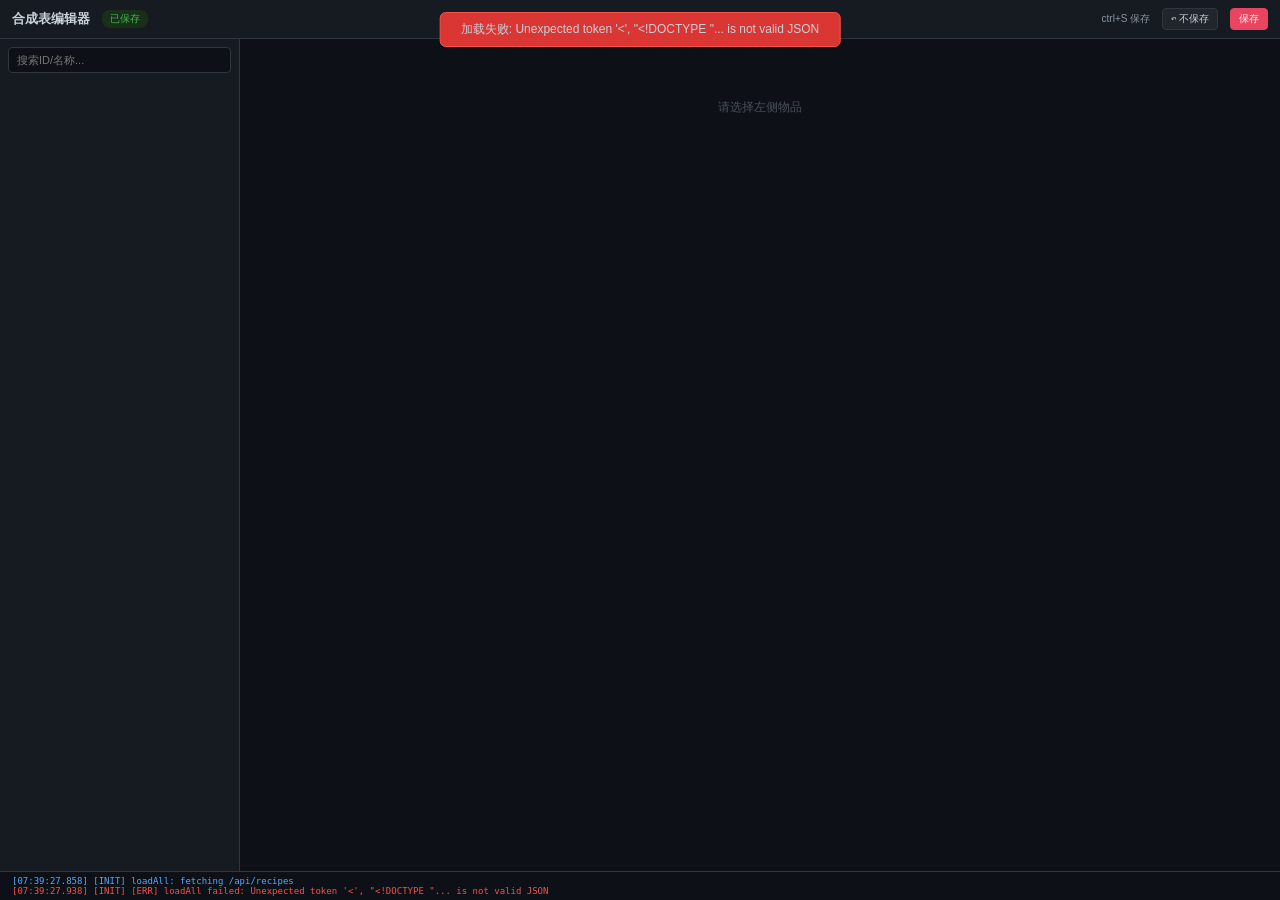
==== src/main/resources/web/recipes.html @ 6f961837 "fix: 修复第十六轮自审查问题" ====
<!--
SPDX-License-Identifier: GPL-3.0-or-later
Copyright (C) 2025 happy (k666kkk666k@163.com)

This program is free software: you can redistribute it and/or modify
it under the terms of the GNU General Public License as published by
the Free Software Foundation, either version 3 of the License, or
(at your option) any later version.

This program is distributed in the hope that it will be useful,
but WITHOUT ANY WARRANTY; without even the implied warranty of
MERCHANTABILITY or FITNESS FOR A PARTICULAR PURPOSE.  See the
GNU General Public License for more details.

You should have received a copy of the GNU General Public License
along with this program.  If not, see <https://www.gnu.org/licenses/>.
-->
<!DOCTYPE html><html lang="zh-CN"><head><meta charset="UTF-8"><title>合成表编辑器</title>
<style>
*{margin:0;padding:0;box-sizing:border-box}
body{background:#0d1117;color:#c9d1d9;font-family:Consolas,'Microsoft YaHei',sans-serif;font-size:12px;overflow:hidden;display:flex;flex-direction:column;height:100vh}
.toolbar{display:flex;align-items:center;gap:12px;padding:8px 12px;background:#161b22;border-bottom:1px solid #30363d;flex-shrink:0}
.toolbar .tt{color:#c9d1d9;font-weight:700;font-size:13px}
.btn{padding:5px 12px;border:1px solid #30363d;background:#21262d;color:#c9d1d9;border-radius:4px;cursor:pointer;font-size:11px;transition:all 0.15s}
.btn:hover{background:#30363d}
.btn-primary{background:#e94560;color:#fff;border-color:#e94560}
.btn-primary:hover{background:#c73750}
.btn-sm{padding:3px 8px;font-size:10px}
.main{display:flex;flex:1;overflow:hidden}
.panel{background:#161b22;border-right:1px solid #30363d;overflow-y:auto}
.left{flex:0 0 240px;display:flex;flex-direction:column}
.center{flex:1;overflow-y:auto;padding:16px}
.right{flex:0 0 280px;padding:12px;overflow-y:auto}
.search-box{background:#0d1117;border:1px solid #30363d;border-radius:4px;color:#c9d1d9;padding:6px 8px;font-size:11px;width:calc(100% - 16px);margin:8px}
.search-box:focus{outline:none;border-color:#e94560}
.item-row{padding:6px 10px;border-left:3px solid transparent;cursor:pointer;display:flex;justify-content:space-between;align-items:center;gap:8px;transition:0.15s;color:#b1bac4;font-size:11px}
.item-row:hover{background:#1a1f2b;color:#c9d1d9}
.item-row.active{border-left-color:#e94560;background:#1a1f2b;color:#e94560}
.item-row .iname{min-width:0;overflow:hidden;text-overflow:ellipsis;white-space:nowrap}
.item-row .rtag{font-size:9px;color:#484f58;flex-shrink:0;max-width:86px;overflow:hidden;text-overflow:ellipsis;white-space:nowrap}
.item-row .rtag.none{color:#d29922}
.recipe-info{display:flex;gap:8px;align-items:center;padding:8px 16px;background:#1a2230;border-radius:6px;border:1px solid #30363d;font-size:12px;flex-wrap:wrap;justify-content:center}
.recipe-info .ri-name{color:#79c0ff;font-weight:600}
.recipe-info .ri-key{color:#8b949e;font-size:10px}
.recipe-info .ri-dots{color:#30363d;margin:0 4px}
.recipe-grid{display:grid;gap:6px;padding:14px;background:#0d1117;border-radius:8px;border:2px solid #30363d}
.slot{width:56px;height:56px;background:#21262d;border:2px dashed #30363d;border-radius:6px;display:flex;align-items:center;justify-content:center;cursor:pointer;transition:0.2s;position:relative;font-size:10px;text-align:center;overflow:hidden;word-break:break-all;padding:2px;line-height:1.1}
.slot:hover{border-color:#e94560;background:#2a1f2e}
.slot.filled{border-style:solid;border-color:#30363d;background:#1a2230;color:#c9d1d9}
.oslot{width:64px;height:64px;background:#1a2f1a;border:2px solid #2ea043;border-radius:6px;display:flex;flex-direction:column;align-items:center;justify-content:center;color:#3fb950;font-size:10px;gap:1px;overflow:hidden;text-align:center;line-height:1.1;padding:2px;word-break:break-all}
.oslot span{font-size:10px;color:#8b949e}
.arrow-dn{display:flex;align-items:center;justify-content:center;color:#484f58;font-size:20px;padding:2px}
.slabel{color:#b1bac4;font-size:10px;font-weight:600;margin-bottom:4px;margin-top:10px;text-transform:uppercase;letter-spacing:0.5px}
.type-list{background:#0d1117;border:1px solid #30363d;border-radius:4px;max-height:200px;overflow-y:auto}
.typeopt{padding:4px 8px;cursor:pointer;border-radius:3px;font-size:11px;color:#c9d1d9}
.typeopt:hover{background:#1a1f2b;color:#e6edf3}
.typeopt.active{background:#e9456022;color:#e94560}
.typeopt .tns{color:#8b949e;font-size:10px}
.time-box{margin-top:8px;display:none}
.time-box.show{display:block}
.time-box input{width:80px;padding:4px 8px;background:#0d1117;border:1px solid #30363d;border-radius:4px;color:#c9d1d9;font-size:12px}
.out-item{background:#0d1117;border:1px solid #30363d;border-radius:4px;padding:5px 8px;color:#3fb950;font-size:11px;cursor:pointer}
.out-item span{color:#8b949e;font-size:10px}
.yaml-preview{background:#0d1117;border:1px solid #30363d;border-radius:4px;padding:8px;font-size:10px;max-height:120px;overflow-y:auto;white-space:pre;font-family:Consolas,monospace;color:#7ee787}
.debug-panel{background:#0d1117;border-top:1px solid #30363d;padding:4px 12px;font-size:9px;color:#484f58;max-height:100px;overflow-y:auto;white-space:pre-wrap;font-family:Consolas,monospace;flex-shrink:0}
.debug-panel .dl-warn{color:#d29922}
.debug-panel .dl-error{color:#f85149}
.debug-panel .dl-info{color:#58a6ff}
.overlay{display:none;position:fixed;inset:0;background:rgba(0,0,0,0.6);z-index:99}
.overlay.show{display:block}
.popup{display:none;position:fixed;top:50%;left:50%;transform:translate(-50%,-50%);width:400px;max-height:500px;background:#161b22;border:1px solid #30363d;border-radius:8px;z-index:100;box-shadow:0 8px 32px rgba(0,0,0,0.6);flex-direction:column}
.popup.show{display:flex}
.popup-hdr{padding:10px;border-bottom:1px solid #30363d}
.popup-body{overflow-y:auto;max-height:380px;padding:6px}
.popup-item{padding:6px 8px;cursor:pointer;border-radius:4px;color:#c9d1d9;font-size:11px;display:flex;justify-content:space-between;align-items:center}
.popup-item:hover{background:#1a1f2b}
.popup-item .pid{color:#8b949e;font-size:10px;margin-left:8px}
.popup-item .p-type{font-size:9px;padding:2px 5px;border-radius:3px;font-weight:600;margin-right:6px;flex-shrink:0}
.popup-item .p-type.sf{background:#1f6feb;color:#fff}
.popup-item .p-type.van{background:#3fb950;color:#fff}
.toast{position:fixed;top:12px;left:50%;transform:translateX(-50%);padding:8px 20px;border-radius:6px;font-size:12px;z-index:200;display:none;animation:toastIn 0.3s}
.toast-success{background:#238636;border:1px solid #2ea043}
.toast-error{background:#da3633;border:1px solid #f85149}
@keyframes toastIn{from{opacity:0;transform:translateX(-50%) translateY(-10px)}to{opacity:1;transform:translateX(-50%) translateY(0)}}
::-webkit-scrollbar{width:5px}
::-webkit-scrollbar-thumb{background:#30363d;border-radius:3px}
</style></head><body>
<div class="toolbar">
  <span class="tt">合成表编辑器</span>
  <span id="save-badge" style="font-size:10px;background:#1a2f1a;color:#3fb950;padding:2px 8px;border-radius:8px;">已保存</span>
  <span style="flex:1"></span>
  <span style="color:#8b949e;font-size:10px;">ctrl+S 保存</span>
  <button class="btn btn-sm" onclick="revertFromServer()" title="放弃当前所有修改并重新加载服务器数据">↶ 不保存</button>
  <button class="btn btn-primary btn-sm" onclick="save()">保存</button>
</div>
<div class="main">
  <div class="panel left">
    <input class="search-box" placeholder="搜索ID/名称..." oninput="filterItems(this.value)" id="item-search">
    <div id="item-list" style="flex:1;overflow-y:auto;"></div>
  </div>
  <div class="center" id="center-panel" style="display:none;"></div>
  <div style="text-align:center;color:#484f58;padding-top:60px;flex:1;overflow-y:auto;" id="center-empty">请选择左侧物品</div>
  <div class="panel right" id="right-panel" style="display:none;">
    <div style="font-weight:700;font-size:13px;margin-bottom:10px;">配方属性</div>
    <div class="slabel">合成方式</div>
    <div class="type-list" id="type-list" style="margin-bottom:12px;"></div>
    <div id="time-row" class="time-box">
      <div class="slabel">加工时间 (tick)</div>
      <input type="number" id="edit-time" min="1" value="0" onchange="changeTime(this.value)">
    </div>
    <div class="slabel">输出物品</div>
    <div class="out-item" onclick="openPicker('output')" id="output-display" style="margin-bottom:8px;"></div>
    <div class="slabel">输出数量</div>
    <div style="display:flex;gap:6px;align-items:center;margin-bottom:12px;">
      <button class="btn btn-sm" onclick="changeAmount(-1)">-</button>
      <span id="amount-display" style="font-size:15px;min-width:24px;text-align:center;">1</span>
      <button class="btn btn-sm" onclick="changeAmount(1)">+</button>
    </div>
    <div class="slabel">Recipes.yml 预览</div>
    <div class="yaml-preview" id="yaml-preview"></div>
    <div style="margin-top:12px;display:flex;gap:6px;">
      <button class="btn" style="flex:1" onclick="revertItem()">↶ 放弃修改</button>
      <button class="btn btn-primary" style="flex:1" onclick="save()">保存</button>
    </div>
  </div>
</div>
<div class="debug-panel" id="debug-panel"></div>

<div class="overlay" id="overlay" onclick="closePicker()"></div>
<div class="popup" id="popup">
  <div class="popup-hdr">
    <input class="search-box" placeholder="搜索物品(原版+SF)..." oninput="doPopupSearch()" id="popup-search" style="margin:0;width:100%;">
    <div style="font-size:9px;color:#484f58;margin-top:4px;">原版 + Slimefun 物品</div>
  </div>
  <div class="popup-body" id="popup-body"></div>
</div>

<div class="toast" id="toast"></div>

<script>
var API_TOKEN = sessionStorage.getItem('scg_token') || '';
if (API_TOKEN) sessionStorage.setItem('scg_token', API_TOKEN);
var nativeFetch = window.fetch.bind(window);
window.fetch = function(input, init) {
  init = init || {};
  init.headers = init.headers || {};
  if (API_TOKEN) init.headers['X-slimefunweaver-Token'] = API_TOKEN;
  return nativeFetch(input, init);
};

var DLOG = [];
function dlog(tag, msg) {
  var ts = new Date().toISOString().slice(11,23);
  var entry = '[' + ts + '] [' + tag + '] ' + msg;
  DLOG.push(entry);
  if (DLOG.length > 200) DLOG.shift();
  $id('debug-panel').innerHTML = DLOG.map(function(e){
    var cls = e.indexOf('[WARN]') >= 0 ? 'dl-warn' : (e.indexOf('[ERR]') >= 0 ? 'dl-error' : 'dl-info');
    return '<span class="' + cls + '">' + esc(e) + '</span>';
  }).join('\n');
  $id('debug-panel').scrollTop = $id('debug-panel').scrollHeight;
}
function dlogErr(tag, msg) { dlog(tag, '[ERR] ' + msg); }

var MC = {
  colors: {0:'#000000',1:'#0000AA',2:'#00AA00',3:'#00AAAA',4:'#AA0000',5:'#AA00AA',6:'#FFAA00',7:'#AAAAAA',8:'#555555',9:'#5555FF',a:'#55FF55',b:'#55FFFF',c:'#FF5555',d:'#FF55FF',e:'#FFFF55',f:'#FFFFFF'},
  _isColorChar: function(c) { return c === '\u00a7' || c === '&'; },
  parseToHtml: function(text) {
    if (!text) return '';
    var out = '', i = 0, style = '';
    while (i < text.length) {
      if (MC._isColorChar(text[i]) && i + 1 < text.length) {
        var code = text[i+1].toLowerCase();
        if (code === 'r') style = '';
        else if (code === 'l') style += 'font-weight:bold;';
        else if (code === 'm') style += 'text-decoration:line-through;';
        else if (code === 'n') style += 'text-decoration:underline;';
        else if (code === 'o') style += 'font-style:italic;';
        else if (code === 'k') style += '';
        else if (MC.colors[code]) style += 'color:' + MC.colors[code] + ';';
        i += 2; continue;
      }
      out += style ? '<span style="' + style + '">' + MC.escapeHtml(text[i]) + '</span>' : MC.escapeHtml(text[i]);
      i++;
    }
    return out;
  },
  strip: function(text) {
    if (!text) return '';
    var out = '', i = 0;
    while (i < text.length) {
      if (MC._isColorChar(text[i]) && i + 1 < text.length) { i += 2; continue; }
      out += text[i]; i++;
    }
    return out;
  },
  escapeHtml: function(s) { return (s||'').replace(/&/g,'&amp;').replace(/</g,'&lt;').replace(/>/g,'&gt;').replace(/"/g,'&quot;'); }
};

var itemData = {}, recipeTypes = [], itemNames = {}, allItems = [], selectedItemId = null, dirty = false, saving = false, dirtyVersion = 0;
var currentTypeKey = '', slots = [], outputItemId = '', outputItemName = '', amount = 1, processingTime = 0;
var pickerTarget = 'slot', pickerSlotIdx = -1;
var popupCache = [];
var originalItemName = '';

function $id(id) { return document.getElementById(id); }
function esc(s) { return (s||'').replace(/&/g,'&amp;').replace(/</g,'&lt;').replace(/>/g,'&gt;').replace(/"/g,'&quot;'); }
function escKey(k) { return (k||'').replace(/\\/g,'\\\\').replace(/'/g,"\\'").replace(/\n/g,'\\n').replace(/\r/g,'\\r'); }
function isNullRecipeType(key) { return !key || key === 'null' || /:null$/i.test(key); }
function shortRecipeType(key) { return isNullRecipeType(key) ? '无配方' : key.split(':').pop(); }

function loadAll() {
  dlog('INIT', 'loadAll: fetching /api/recipes');
  fetch('/api/recipes').then(function(r){return r.json()}).then(function(json){
    itemData = json.items || {};
    recipeTypes = json.recipeTypes || [];
    itemNames = json.names || {};
    dlog('INIT', 'loaded ' + Object.keys(itemData).length + ' items, ' + recipeTypes.length + ' recipe types');
    allItems = [];
    Object.keys(itemData).forEach(function(k){
      allItems.push({id:k, name:itemData[k].name||k, rt:itemData[k].currentRecipeType||''});
    });
    allItems.sort(function(a,b){return MC.strip(a.name).localeCompare(MC.strip(b.name))});
    renderItemList('');
  }).catch(function(e){
    dlogErr('INIT', 'loadAll failed: ' + e.message);
    showToast('加载失败: '+e.message,'error');
  });
}

function renderItemList(filter) {
  var q = (filter||'').toLowerCase(), h = '';
  allItems.forEach(function(it){
    var stripName = MC.strip(it.name).toLowerCase();
    if (q && it.id.toLowerCase().indexOf(q)<0 && stripName.indexOf(q)<0) return;
    var rtShort = shortRecipeType(it.rt);
    var rtClass = isNullRecipeType(it.rt) ? 'rtag none' : 'rtag';
    h+='<div class="item-row'+(selectedItemId===it.id?' active':'')+'" data-id="'+it.id+'" onclick="selectItem(\''+escKey(it.id)+'\')">'
      +'<span class="iname">'+MC.parseToHtml(it.name)+'</span><span class="'+rtClass+'">'+esc(rtShort)+'</span></div>';
  });
  $id('item-list').innerHTML = h || '<div style="padding:12px;color:#484f58;text-align:center;">无匹配</div>';
}

function filterItems(v) { renderItemList(v); }

var pendingSelectTimer = null;

function setDirty(v) {
  if (v) dirtyVersion++;
  dirty = !!v;
  var bag = $id('save-badge');
  if (!bag) return;
  if (saving) return;
  if (dirty) { bag.textContent = '未保存'; bag.style.background='#2a1a1a'; bag.style.color='#f85149'; }
  else { bag.textContent = '已保存'; bag.style.background='#1a2f1a'; bag.style.color='#3fb950'; }
}

function selectItem(id) {
  if (saving) { showToast('正在保存，请稍后再切换物品','info'); return; }
  if (dirty && selectedItemId !== id && !confirm('当前合成表有未保存修改，确定切换物品并丢弃这些修改？')) return;
  setDirty(false);
  if (pendingSelectTimer) clearTimeout(pendingSelectTimer);
  if (selectedItemId === id) { doSelectItem(id); return; }
  $id('center-empty').style.display = 'none';
  $id('center-panel').style.display = '';
  $id('center-panel').innerHTML = '<div style="text-align:center;color:#484f58;padding-top:60px;">加载中...</div>';
  pendingSelectTimer = setTimeout(function(){ doSelectItem(id); }, 40);
}

function doSelectItem(id) {
  dlog('SELECT', 'selectItem: ' + id + ' (prev=' + selectedItemId + ')');
  selectedItemId = id;
  var d = itemData[id];
  if (!d) {
    dlogErr('SELECT', 'item not found in itemData: ' + id);
    $id('center-empty').style.display = 'block';
    $id('center-panel').style.display = 'none';
    $id('right-panel').style.display = 'none';
    return;
  }
  originalItemName = d.name || '';
  dlog('SELECT', 'item name=' + MC.strip(d.name) + ' rt=' + (d.currentRecipeType||'null') + ' recipes.length=' + (d.recipes ? d.recipes.length : 0));
  renderItemList($id('item-search').value);

  var recipes = d.recipes || [];
  if (recipes.length > 0 && !isNullRecipeType(recipes[0].type)) {
    var r = recipes[0];
    currentTypeKey = r.type || d.currentRecipeType || '';
    slots = (r.input||[]).map(function(inp){return {id:inp, name:resolveName(inp)};});
    outputItemId = r.output || d.id;
    outputItemName = resolveName(outputItemId);
    amount = r.outputAmount || 1;
    processingTime = r.processingTime || 0;
    dlog('SELECT', 'loaded recipes[0]: type=' + currentTypeKey + ' input=' + (r.input||[]).join(',') + ' output=' + outputItemId + ' amt=' + amount + ' time=' + processingTime);
  } else {
    currentTypeKey = isNullRecipeType(d.currentRecipeType) ? '' : (d.currentRecipeType || '');
    slots = currentTypeKey ? (d.currentRecipe||[]).map(function(inp){return {id:inp, name:resolveName(inp)};}) : [];
    outputItemId = d.id;
    outputItemName = d.name;
    amount = 1;
    processingTime = 0;
    dlog('SELECT', 'using currentRecipe: type=' + currentTypeKey + ' input=' + (d.currentRecipe||[]).join(','));
  }
  if (slots.length === 0 && currentTypeKey) slots = [null];

  $id('right-panel').style.display = 'block';
  $id('center-empty').style.display = 'none';
  renderTypeList();
  renderGrid();
  updateYaml();
}

function resolveName(id) {
  if (!id || id === 'AIR') return '空';
  if (itemData[id]) return itemData[id].name||id;
  if (itemNames[id]) return itemNames[id];
  return id;
}

function resolveDisplayName(id) {
  return MC.parseToHtml(resolveName(id));
}

function renderGrid() {
  var info = getTypeInfo(currentTypeKey);
  var cols = info.cols, total = info.slots;
  while (slots.length < total) slots.push(null);

  var h = '';
  h += '<div class="recipe-info">';
  h += '<span class="ri-name">' + MC.parseToHtml(info.name) + '</span>';
  h += '<span class="ri-dots">|</span>';
  h += '<span class="ri-key">' + esc(currentTypeKey) + '</span>';
  h += '<span class="ri-dots">|</span>';
  h += '<span>输入 ' + total + ' 格</span>';
  h += '<span class="ri-dots">|</span>';
  h += '<span>输出 1 格</span>';
  if (info.hasTime && processingTime > 0) h += '<span class="ri-dots">|</span><span>耗时 ' + processingTime + ' tick</span>';
  h += '</div>';

  if (total > 0) {
    h += '<div class="recipe-grid" style="grid-template-columns:repeat('+cols+', 56px);">';
    for (var i = 0; i < total; i++) {
      var s = slots[i];
      var cl = s && s.id !== 'AIR' ? 'slot filled' : 'slot';
      var inner = s && s.id !== 'AIR' ? resolveDisplayName(s.id) : '<span style="font-size:18px;color:#484f58;">+</span>';
      h += '<div class="'+cl+'" onclick="openSlotPicker('+i+')">'+inner+'</div>';
    }
    h += '</div>';
    h += '<div class="arrow-dn">↓</div>';
  } else {
    h += '<div style="padding:18px;text-align:center;color:#d29922;background:#1a1608;border:1px solid #3b2f0b;border-radius:8px;">该物品当前没有可编辑合成方式，请先在右侧选择一种合成方式</div>';
  }
  h += '<div class="oslot">' + resolveDisplayName(outputItemId) + '<span>×' + amount + '</span></div>';

  $id('center-panel').innerHTML = h;

  var out = $id('output-display');
  out.innerHTML = MC.parseToHtml(outputItemName) + ' <span>(' + esc(outputItemId) + ')</span>';
  $id('amount-display').textContent = amount;
  $id('edit-time').value = processingTime || 0;
  $id('time-row').className = 'time-box' + (info.hasTime ? ' show' : '');
}

function getTypeInfo(key) {
  if (isNullRecipeType(key)) return {name:'未设置合成方式', slots:0, cols:1, hasTime:false};
  var found = recipeTypes.find(function(t){return t.key===key;});
  var name = found ? found.name : (key||'');
  var hasTime = found ? !!found.hasTime : false;
  var totalSlots = found && found.slots ? found.slots : 1;
  if (!found) {
    if (slots.length === 9) { totalSlots = 9; }
    else if (slots.length === 4) { totalSlots = 4; }
    else if (slots.length === 2) { totalSlots = 2; }
    else if (slots.length > 0) { totalSlots = slots.length; }
  }
  if (slots && slots.length > totalSlots && totalSlots <= 1) {
    if (slots.length >= 9) { totalSlots = 9; }
    else if (slots.length >= 4) { totalSlots = 4; }
    else if (slots.length >= 2) { totalSlots = 2; }
    else { totalSlots = slots.length; }
  }
  var cols = totalSlots === 9 ? 3 : (totalSlots === 4 ? 2 : (totalSlots === 2 ? 2 : 1));
  return {name:name, slots:totalSlots, cols:cols, hasTime:hasTime};
}

function renderTypeList() {
  var h = '';
  recipeTypes.forEach(function(t){
    if (isNullRecipeType(t.key)) return;
    var builtinTag = t.isBuiltin ? '' : ' <span style="color:#d29922;font-size:9px;">addon</span>';
    h += '<div class="typeopt'+(t.key===currentTypeKey?' active':'')+'" onclick="changeType(\''+escKey(t.key)+'\')">'
      + esc(t.name) + builtinTag + ' <span class="tns">' + esc(t.key) + '</span></div>';
  });
  $id('type-list').innerHTML = h;
  $id('edit-time').value = processingTime || 0;
  $id('time-row').className = 'time-box' + (getTypeInfo(currentTypeKey).hasTime ? ' show' : '');
}

function changeType(key) {
  if (saving) return;
  dlog('CHANGE', 'changeType: ' + currentTypeKey + ' -> ' + key);
  currentTypeKey = key;
  var info = getTypeInfo(key);
  while (slots.length < info.slots) slots.push(null);
  renderTypeList();
  renderGrid();
  updateYaml();
  setDirty(true);
}

function visibleSlots() {
  return getTypeInfo(currentTypeKey).slots;
}

function trimOverflowSlots() {
  var total = visibleSlots();
  if (slots.length > total) slots = slots.slice(0, total);
}

function changeTime(val) {
  if (saving) return;
  var t = parseInt(val) || 0;
  processingTime = Math.max(0, t);
  dlog('CHANGE', 'changeTime: ' + processingTime + ' tick');
  renderGrid();
  updateYaml();
  setDirty(true);
}

function openSlotPicker(idx) {
  if (saving) return;
  pickerTarget = 'slot'; pickerSlotIdx = idx;
  $id('overlay').classList.add('show'); $id('popup').classList.add('show');
  $id('popup-search').value = ''; loadPopupMaterials('');
  dlog('PICKER', 'openSlotPicker idx=' + idx);
}

function openPicker(target) {
  if (saving) return;
  pickerTarget = target; pickerSlotIdx = -1;
  $id('overlay').classList.add('show'); $id('popup').classList.add('show');
  $id('popup-search').value = ''; loadPopupMaterials('');
  dlog('PICKER', 'openPicker target=' + target);
}

var popupTimer = null;
function doPopupSearch() {
  if (popupTimer) clearTimeout(popupTimer);
  popupTimer = setTimeout(function(){ loadPopupMaterials($id('popup-search').value); }, 200);
}

function loadPopupMaterials(q) {
  var body = $id('popup-body');
  if (!(q||'').trim()) {
    popupCache = [];
    body.innerHTML = '<div style="color:#8b949e;text-align:center;padding:16px;">输入关键词搜索 (原版 + Slimefun 物品)</div>';
    return;
  }
  body.innerHTML = '<div style="color:#8b949e;text-align:center;padding:16px;">搜索中...</div>';
  var url = '/api/recipes/materials?q=' + encodeURIComponent(q||'');
  dlog('API', 'GET ' + url);
  fetch(url).then(function(r){return r.json()}).then(function(json){
    popupCache = json.results || [];
    dlog('API', 'materials result count: ' + popupCache.length);
    renderPopupList();
  }).catch(function(e){
    dlogErr('API', 'materials fetch failed: ' + e.message);
    body.innerHTML = '<div style="color:#f85149;text-align:center;padding:16px;">加载失败</div>';
  });
}

function renderPopupList() {
  var body = $id('popup-body'), h = '';
  popupCache.forEach(function(it){
    var typeLabel = it.type === 'SLIMEFUN' ? 'SF' : '原版';
    var typeClass = it.type === 'SLIMEFUN' ? 'sf' : 'van';
    h += '<div class="popup-item" onclick="pickMaterial(\''+escKey(it.id)+'\',\''+escKey(it.display)+'\')">'
      + '<span style="display:flex;align-items:center;gap:6px;"><span class="p-type '+typeClass+'">'+typeLabel+'</span>'+MC.parseToHtml(it.display)+'</span>'
      + '<span class="pid">'+esc(it.id)+'</span></div>';
  });
  body.innerHTML = h || '<div style="color:#8b949e;text-align:center;padding:16px;">输入关键词搜索 (原版 + Slimefun 物品)</div>';
}

function pickMaterial(id, name) {
  if (saving) { closePicker(); return; }
  dlog('PICKER', 'pickMaterial: ' + id + ' target=' + pickerTarget + ' slotIdx=' + pickerSlotIdx);
  if (pickerTarget === 'output') {
    outputItemId = id; outputItemName = name;
  } else if (pickerTarget === 'slot' && pickerSlotIdx >= 0) {
    trimOverflowSlots();
    slots[pickerSlotIdx] = {id:id, name:name};
  }
  closePicker();
  renderGrid();
  updateYaml();
  setDirty(true);
}

function closePicker() {
  $id('overlay').classList.remove('show'); $id('popup').classList.remove('show');
}

function changeAmount(d) {
  if (saving) return;
  amount = Math.max(1, Math.min(64, amount + d));
  $id('amount-display').textContent = amount;
  renderGrid();
  updateYaml();
  setDirty(true);
}

function updateYaml() {
  if (isNullRecipeType(currentTypeKey)) {
    $id('yaml-preview').innerHTML = '<span style="color:#d29922;">请选择有效合成方式后预览 Recipes.yml</span>';
    return;
  }
  var info = getTypeInfo(currentTypeKey);
  var inputList = slots.slice(0, visibleSlots()).map(function(s){return s&&s.id!=='AIR'?s.id:'AIR';});
  var timeLine = '';
  if (info.hasTime && processingTime > 0) {
    timeLine = '\n        <span style="color:#ff7b72;">processing-time:</span> <span style="color:#79c0ff;">'+processingTime+'</span>';
  }
  var y = '<span style="color:#ff7b72;">slimefun:</span>\n  <span style="color:#ff7b72;">'+esc(selectedItemId)+':</span>\n    <span style="color:#ff7b72;">recipes:</span>\n      - <span style="color:#ff7b72;">type:</span> <span style="color:#a5d6ff;">'+esc(currentTypeKey)+'</span>\n        <span style="color:#ff7b72;">input:</span> <span style="color:#a5d6ff;">['+inputList.map(function(x){return '\''+esc(x)+'\''}).join(', ')+']</span>\n        <span style="color:#ff7b72;">output:</span> <span style="color:#a5d6ff;">'+esc(outputItemId)+'</span>\n        <span style="color:#ff7b72;">output-amount:</span> <span style="color:#79c0ff;">'+amount+'</span>'+timeLine;
  $id('yaml-preview').innerHTML = y;
}

function revertItem() {
  if (saving) { showToast('正在保存，请稍后再放弃修改','info'); return; }
  if (!selectedItemId) { showToast('请先选择物品','info'); return; }
  dlog('REVERT', 'reverting item ' + selectedItemId + ' from server');
  var d = itemData[selectedItemId];
  if (d) {
    var recipes = d.recipes || [];
    if (recipes.length > 0 && !isNullRecipeType(recipes[0].type)) {
      var r = recipes[0];
      currentTypeKey = isNullRecipeType(r.type || d.currentRecipeType) ? '' : (r.type || d.currentRecipeType || '');
      slots = (r.input||[]).map(function(inp){return {id:inp, name:resolveName(inp)};});
      outputItemId = r.output || d.id;
      outputItemName = resolveName(outputItemId);
      amount = r.outputAmount || 1;
      processingTime = r.processingTime || 0;
    } else {
      currentTypeKey = isNullRecipeType(d.currentRecipeType) ? '' : (d.currentRecipeType || '');
      slots = currentTypeKey ? (d.currentRecipe||[]).map(function(inp){return {id:inp, name:resolveName(inp)};}) : [];
      outputItemId = d.id;
      outputItemName = d.name;
      amount = 1;
      processingTime = 0;
    }
    if (slots.length === 0 && currentTypeKey) slots = [null];
    renderTypeList();
    renderGrid();
    updateYaml();
    setDirty(false);
    showToast('已放弃修改','success');
  }
}

function revertFromServer() {
  if (saving) { showToast('正在保存，请稍后再重新加载','info'); return; }
  dlog('REVERT', 'revertFromServer: full reload from server');
  selectedItemId = null;
  $id('right-panel').style.display = 'none';
  $id('center-empty').style.display = 'block';
  $id('center-panel').style.display = 'none';
  $id('center-panel').innerHTML = '';
  loadAll().then(function() { setDirty(false); showToast('已从服务器重新加载','success'); });
}

function save() {
  if (!selectedItemId) { showToast('请先选择物品','error'); return; }
  if (saving) return;
  if (isNullRecipeType(currentTypeKey)) { showToast('请先选择有效合成方式','error'); return; }
  saving = true;
  var bag = $id('save-badge');
  bag.textContent = '保存中...'; bag.style.background='#2a1a1a'; bag.style.color='#f85149';

  var savingItemId = selectedItemId;
  var savingItemName = originalItemName;
  var savingTypeKey = currentTypeKey;
  var savingDirtyVersion = dirtyVersion;
  var inputIds = slots.slice(0, visibleSlots()).map(function(s){return s && s.id !== 'AIR' ? s.id : 'AIR';});
  var recipe = {type:savingTypeKey, input:inputIds, output:outputItemId, outputAmount:amount, processingTime:processingTime};
  var payload = {items:{}};
  payload.items[savingItemId] = {recipes:[recipe]};

  dlog('SAVE', 'saving ' + savingItemId + ': type=' + savingTypeKey + ' input=' + inputIds.join(',') + ' output=' + outputItemId + ' amt=' + amount + ' time=' + processingTime);
  var body = JSON.stringify(payload);
  dlog('SAVE', 'PUT /api/recipes body=' + body.substring(0, 200));

  fetch('/api/recipes', {method:'PUT', headers:{'Content-Type':'application/json'}, body:body}).then(function(r){
    if (!r.ok) throw new Error('HTTP '+r.status);
    return r.json();
  }).then(function(){
    itemData[savingItemId] = {
      id: savingItemId, name: savingItemName,
      currentRecipeType: savingTypeKey,
      currentRecipe: inputIds.slice(),
      recipes: [recipe]
    };
    for (var i = 0; i < allItems.length; i++) {
      if (allItems[i].id === savingItemId) {
        allItems[i].rt = savingTypeKey;
        break;
      }
    }
    saving = false;
    if (selectedItemId === savingItemId && dirtyVersion === savingDirtyVersion) {
      setDirty(false);
      bag.textContent = '已保存 · 实时生效'; bag.style.background='#1a2f1a'; bag.style.color='#3fb950';
    } else if (dirty) {
      bag.textContent = '未保存'; bag.style.background='#2a1a1a'; bag.style.color='#f85149';
    }
    dlog('SAVE', 'save success, itemData + allItems updated');
    showToast('合成表已更新 · 实时生效','success');
  }).catch(function(e){
    saving = false;
    bag.textContent = '保存失败'; bag.style.background='#2a1a1a'; bag.style.color='#f85149';
    dlogErr('SAVE', 'save failed: ' + e.message);
    showToast('保存失败: '+e.message,'error');
  });
}

window.addEventListener('beforeunload', function(e){ if (dirty) { e.preventDefault(); e.returnValue = ''; } });

function showToast(msg, type) {
  var t = $id('toast'); t.textContent = msg; t.className = 'toast toast-'+(type||'info');
  t.style.display = 'block'; setTimeout(function(){t.style.display='none';},2500);
}

document.addEventListener('keydown', function(e){
  if (e.key === 'Escape') closePicker();
  if ((e.ctrlKey||e.metaKey)&&e.key==='s'){e.preventDefault();save();}
});

loadAll();
</script></body></html>
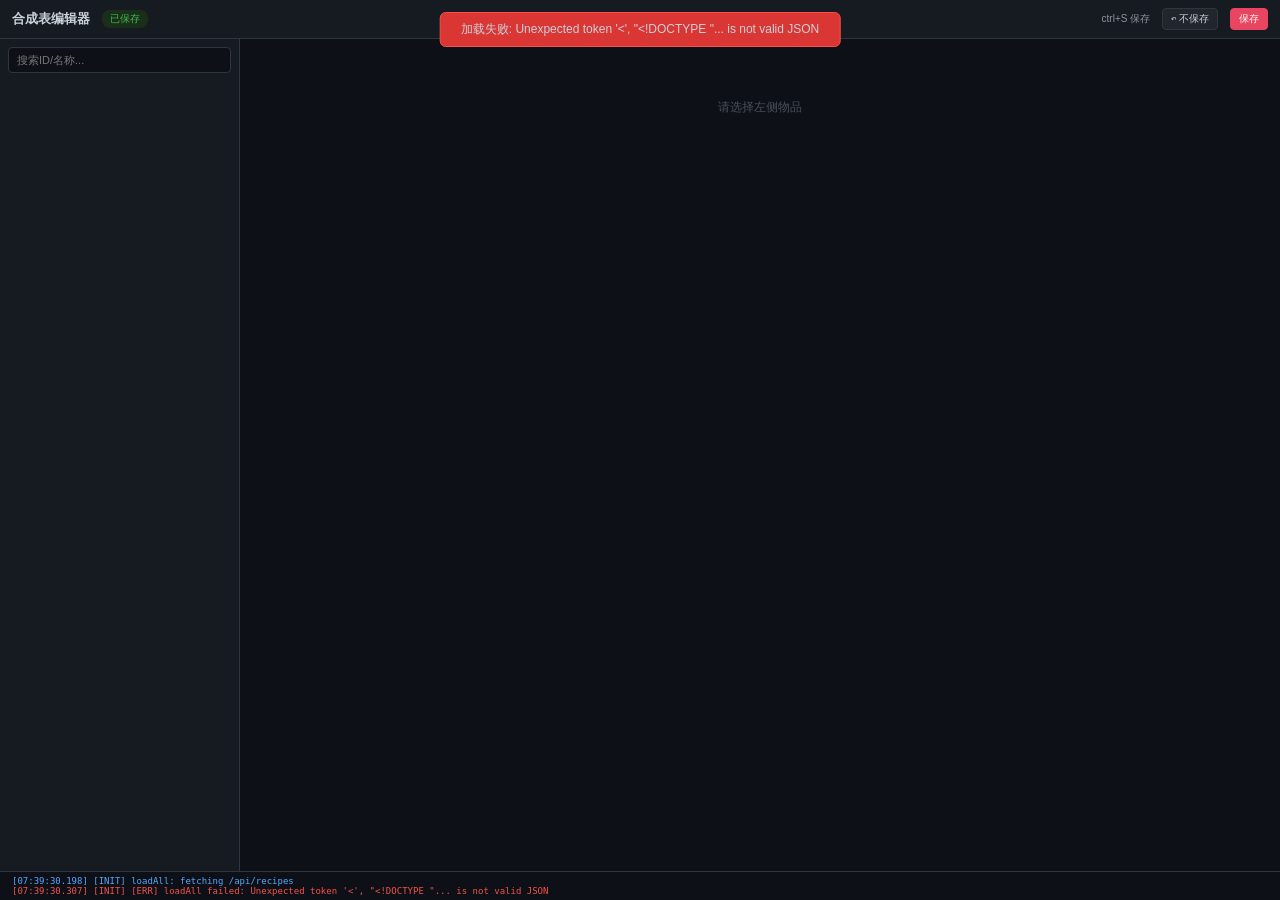
==== commit 5cdd4a10: "chore: 注释化所有前端安全措施，仅保留基本token验证" ====
--- a/src/main/resources/web/recipes.html
+++ b/src/main/resources/web/recipes.html
@@ -205,6 +205,7 @@
 
 function $id(id) { return document.getElementById(id); }
 function esc(s) { return (s||'').replace(/&/g,'&amp;').replace(/</g,'&lt;').replace(/>/g,'&gt;').replace(/"/g,'&quot;'); }
+// 内部工具，数据源为Slimefun注册表，无XSS威胁
 function escKey(k) { return (k||'').replace(/\\/g,'\\\\').replace(/'/g,"\\'").replace(/\n/g,'\\n').replace(/\r/g,'\\r'); }
 function isNullRecipeType(key) { return !key || key === 'null' || /:null$/i.test(key); }
 function shortRecipeType(key) { return isNullRecipeType(key) ? '无配方' : key.split(':').pop(); }
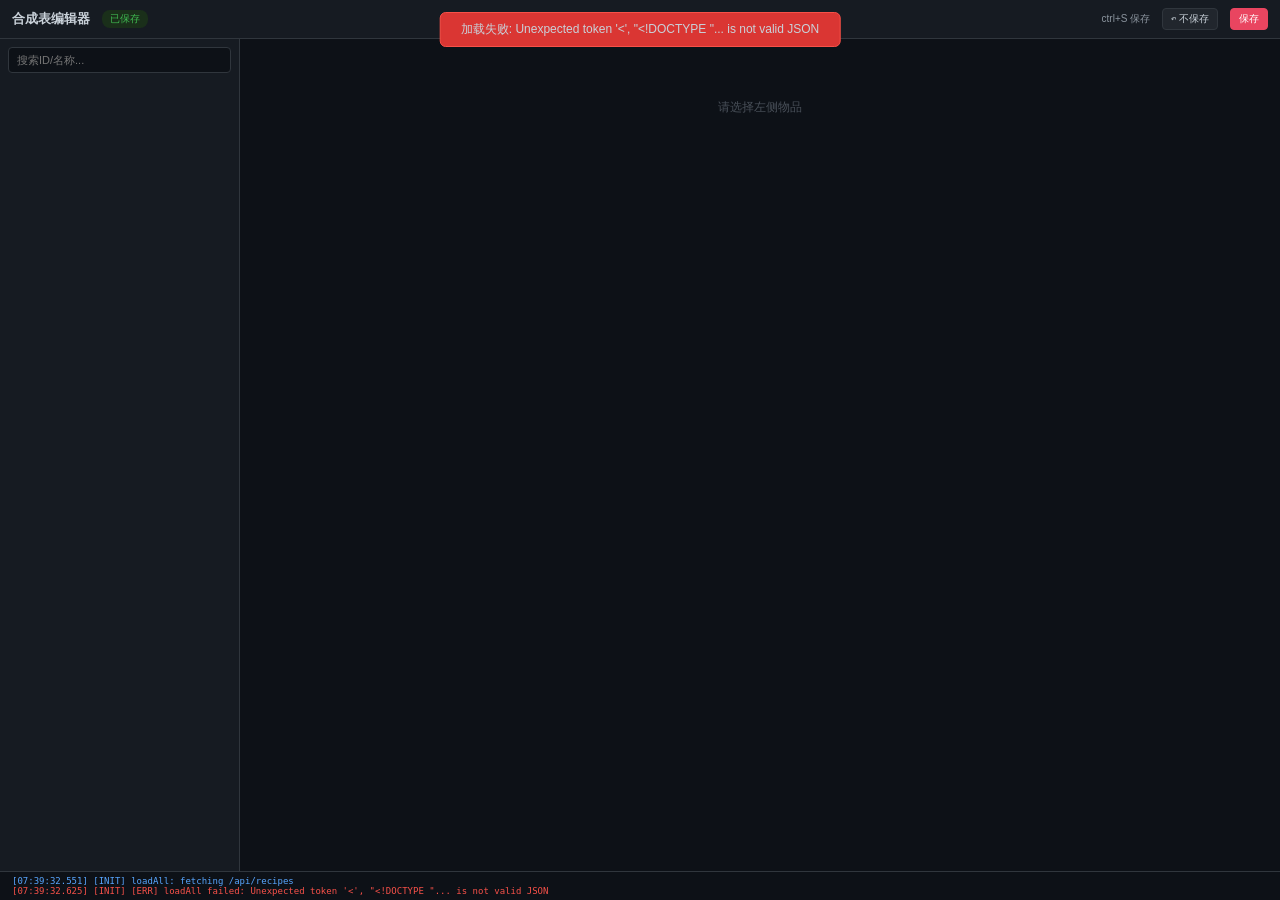
==== commit ec3c71b0: "fix: 修复第二十六轮自审查问题（同物品点击静默丢修改、parents去重、死代码）" ====
--- a/src/main/resources/web/recipes.html
+++ b/src/main/resources/web/recipes.html
@@ -212,7 +212,7 @@
 
 function loadAll() {
   dlog('INIT', 'loadAll: fetching /api/recipes');
-  fetch('/api/recipes').then(function(r){return r.json()}).then(function(json){
+  return fetch('/api/recipes').then(function(r){return r.json()}).then(function(json){
     itemData = json.items || {};
     recipeTypes = json.recipeTypes || [];
     itemNames = json.names || {};
@@ -259,9 +259,9 @@
 function selectItem(id) {
   if (saving) { showToast('正在保存，请稍后再切换物品','info'); return; }
   if (dirty && selectedItemId !== id && !confirm('当前合成表有未保存修改，确定切换物品并丢弃这些修改？')) return;
+  if (selectedItemId === id) { if (dirty) return; doSelectItem(id); return; }
   setDirty(false);
   if (pendingSelectTimer) clearTimeout(pendingSelectTimer);
-  if (selectedItemId === id) { doSelectItem(id); return; }
   $id('center-empty').style.display = 'none';
   $id('center-panel').style.display = '';
   $id('center-panel').innerHTML = '<div style="text-align:center;color:#484f58;padding-top:60px;">加载中...</div>';
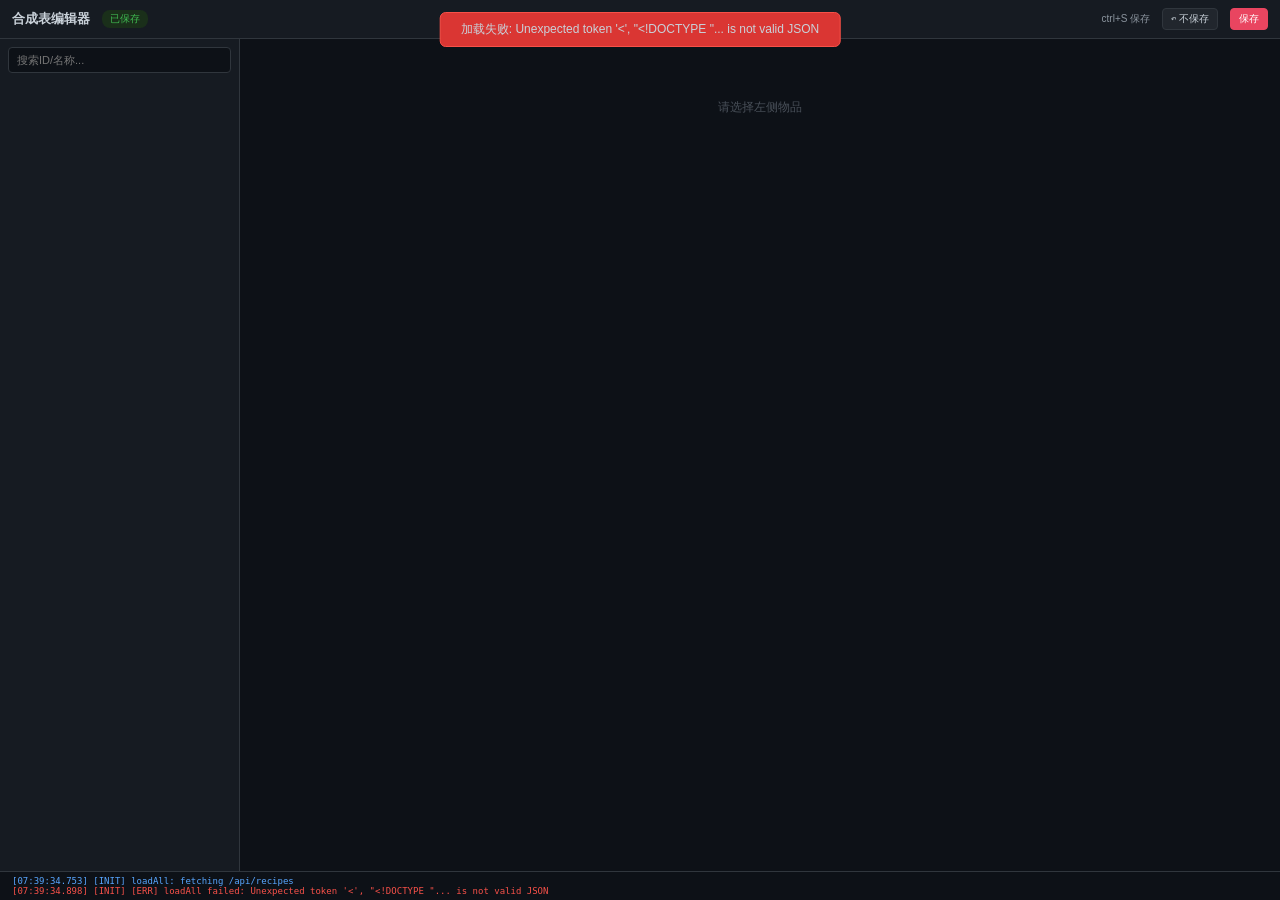
==== commit 81e74f43: "fix: 修复第二十七轮自审查问题（getTypeInfo简化、discardChanges加catch、死代码清理）" ====
--- a/src/main/resources/web/recipes.html
+++ b/src/main/resources/web/recipes.html
@@ -368,19 +368,8 @@
   var found = recipeTypes.find(function(t){return t.key===key;});
   var name = found ? found.name : (key||'');
   var hasTime = found ? !!found.hasTime : false;
-  var totalSlots = found && found.slots ? found.slots : 1;
-  if (!found) {
-    if (slots.length === 9) { totalSlots = 9; }
-    else if (slots.length === 4) { totalSlots = 4; }
-    else if (slots.length === 2) { totalSlots = 2; }
-    else if (slots.length > 0) { totalSlots = slots.length; }
-  }
-  if (slots && slots.length > totalSlots && totalSlots <= 1) {
-    if (slots.length >= 9) { totalSlots = 9; }
-    else if (slots.length >= 4) { totalSlots = 4; }
-    else if (slots.length >= 2) { totalSlots = 2; }
-    else { totalSlots = slots.length; }
-  }
+  var totalSlots = found && found.slots ? found.slots : (slots && slots.length > 0 ? slots.length : 1);
+  if (!found && slots.length === 9) totalSlots = 9; else if (!found && slots.length === 4) totalSlots = 4; else if (!found && slots.length === 2) totalSlots = 2;
   var cols = totalSlots === 9 ? 3 : (totalSlots === 4 ? 2 : (totalSlots === 2 ? 2 : 1));
   return {name:name, slots:totalSlots, cols:cols, hasTime:hasTime};
 }
@@ -554,6 +543,7 @@
     renderGrid();
     updateYaml();
     setDirty(false);
+    originalItemName = outputItemName;
     showToast('已放弃修改','success');
   }
 }
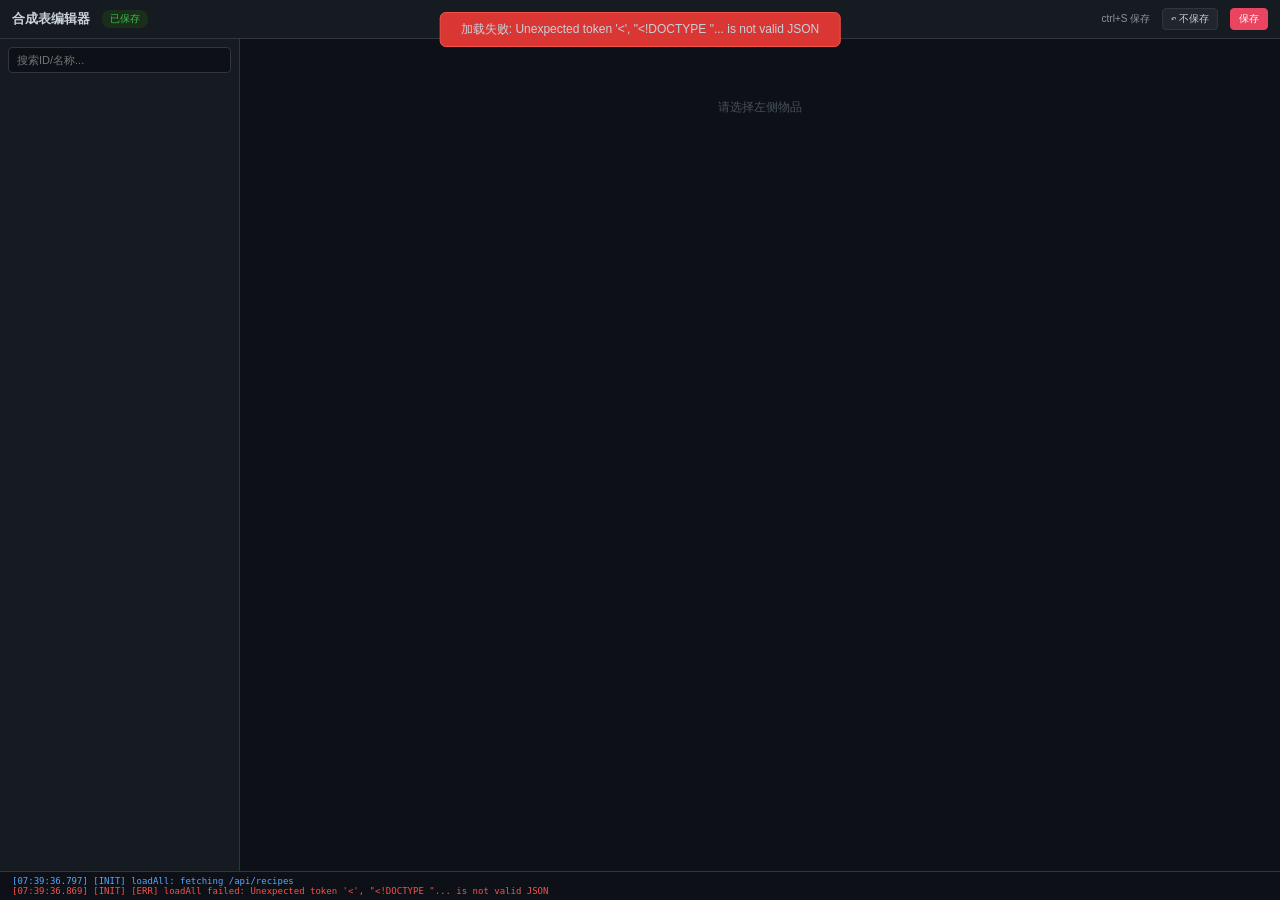
==== commit 9de8caa0: "fix: 修复第三十轮自审查问题（storedRecipes回归修复、doSelectItem保存保护、restore加runSync）" ====
--- a/src/main/resources/web/recipes.html
+++ b/src/main/resources/web/recipes.html
@@ -269,6 +269,7 @@
 }
 
 function doSelectItem(id) {
+  if (saving) return;
   dlog('SELECT', 'selectItem: ' + id + ' (prev=' + selectedItemId + ')');
   selectedItemId = id;
   var d = itemData[id];
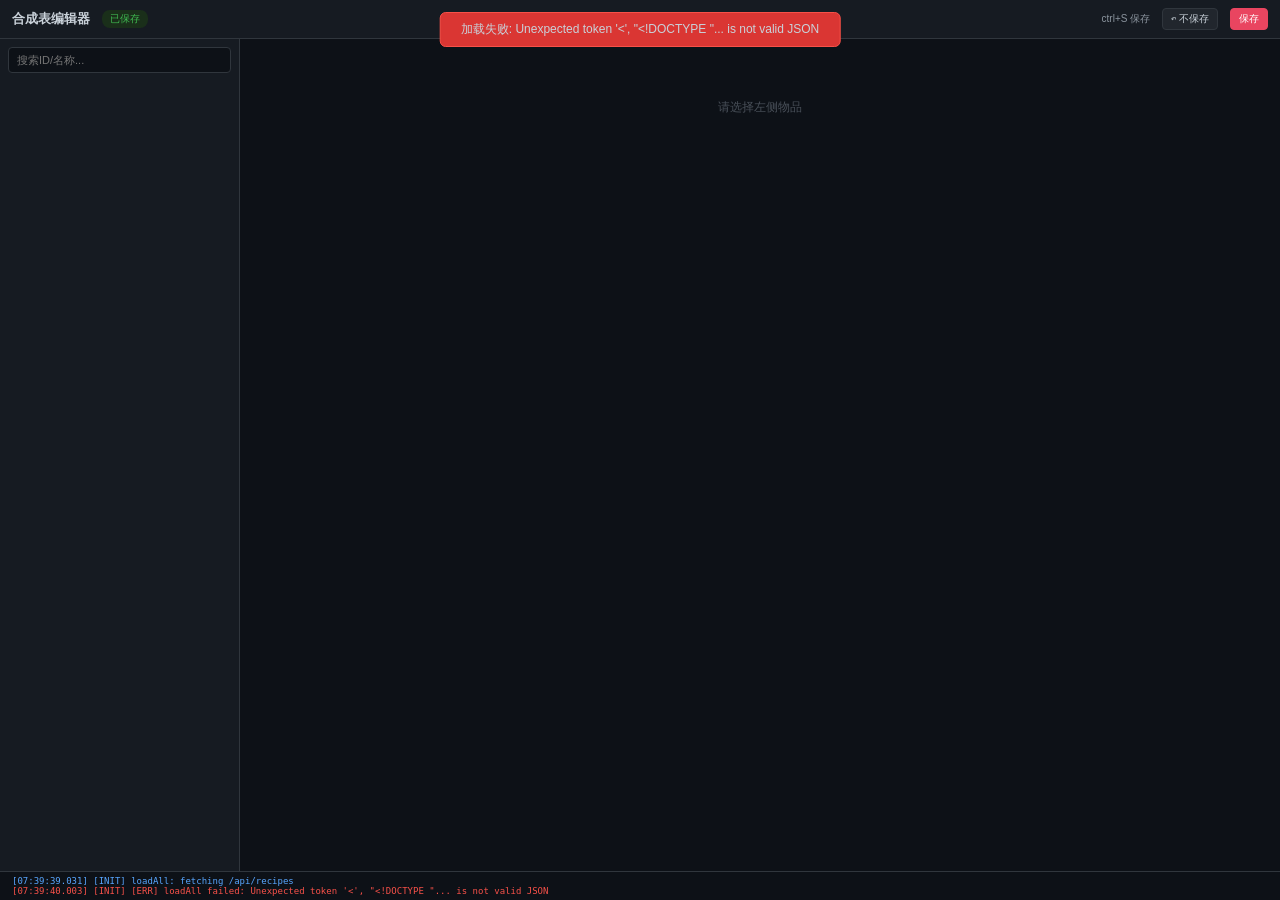
==== commit 0cc8470e: "feat:前端多配方编辑（标签切换、添加/删除、全量保存、YAML预览）" ====
--- a/src/main/resources/web/recipes.html
+++ b/src/main/resources/web/recipes.html
@@ -81,6 +81,11 @@
 .toast{position:fixed;top:12px;left:50%;transform:translateX(-50%);padding:8px 20px;border-radius:6px;font-size:12px;z-index:200;display:none;animation:toastIn 0.3s}
 .toast-success{background:#238636;border:1px solid #2ea043}
 .toast-error{background:#da3633;border:1px solid #f85149}
+.rtab{padding:3px 8px;cursor:pointer;border:1px solid #30363d;border-radius:3px;font-size:10px;color:#b1bac4;background:#21262d;transition:0.15s;white-space:nowrap}
+.rtab:hover{background:#30363d;color:#e6edf3}
+.rtab.active{background:#e9456022;border-color:#e94560;color:#e94560}
+.rtab-del{color:#f85149;margin-left:2px;cursor:pointer;font-size:11px;line-height:1}
+.rtab-del:hover{color:#ff7b72}
 @keyframes toastIn{from{opacity:0;transform:translateX(-50%) translateY(-10px)}to{opacity:1;transform:translateX(-50%) translateY(0)}}
 ::-webkit-scrollbar{width:5px}
 ::-webkit-scrollbar-thumb{background:#30363d;border-radius:3px}
@@ -102,6 +107,8 @@
   <div style="text-align:center;color:#484f58;padding-top:60px;flex:1;overflow-y:auto;" id="center-empty">请选择左侧物品</div>
   <div class="panel right" id="right-panel" style="display:none;">
     <div style="font-weight:700;font-size:13px;margin-bottom:10px;">配方属性</div>
+    <div class="slabel">配方列表 <button class="btn btn-sm" style="margin-left:4px;padding:2px 6px;font-size:10px;" onclick="addRecipe()" title="添加配方">+</button></div>
+    <div id="recipe-tabs" style="display:flex;gap:3px;margin-bottom:8px;flex-wrap:wrap;align-items:center;"></div>
     <div class="slabel">合成方式</div>
     <div class="type-list" id="type-list" style="margin-bottom:12px;"></div>
     <div id="time-row" class="time-box">
@@ -199,6 +206,7 @@
 
 var itemData = {}, recipeTypes = [], itemNames = {}, allItems = [], selectedItemId = null, dirty = false, saving = false, dirtyVersion = 0;
 var currentTypeKey = '', slots = [], outputItemId = '', outputItemName = '', amount = 1, processingTime = 0;
+var recipeIndex = 0, recipesData = [];
 var pickerTarget = 'slot', pickerSlotIdx = -1;
 var popupCache = [];
 var originalItemName = '';
@@ -209,6 +217,77 @@
 function escKey(k) { return (k||'').replace(/\\/g,'\\\\').replace(/'/g,"\\'").replace(/\n/g,'\\n').replace(/\r/g,'\\r'); }
 function isNullRecipeType(key) { return !key || key === 'null' || /:null$/i.test(key); }
 function shortRecipeType(key) { return isNullRecipeType(key) ? '无配方' : key.split(':').pop(); }
+
+function saveCurrentRecipeState() {
+  if (recipeIndex < 0 || recipeIndex >= recipesData.length) return;
+  recipesData[recipeIndex] = {
+    type: currentTypeKey,
+    input: slots.map(function(s){return s?s.id:'AIR';}),
+    output: outputItemId,
+    outputAmount: amount,
+    processingTime: processingTime
+  };
+}
+
+function loadRecipeState(idx) {
+  if (idx < 0 || idx >= recipesData.length) return;
+  var r = recipesData[idx];
+  currentTypeKey = r.type || '';
+  slots = (r.input||[]).map(function(inp){return {id:inp, name:resolveName(inp)};});
+  outputItemId = r.output || selectedItemId;
+  outputItemName = resolveName(outputItemId);
+  amount = r.outputAmount || 1;
+  processingTime = r.processingTime || 0;
+  recipeIndex = idx;
+}
+
+function selectRecipe(idx) {
+  if (idx === recipeIndex) return;
+  saveCurrentRecipeState();
+  loadRecipeState(idx);
+  renderTypeList();
+  renderGrid();
+  updateYaml();
+  renderRecipeTabs();
+}
+
+function addRecipe() {
+  saveCurrentRecipeState();
+  var types = recipeTypes.filter(function(t){return !isNullRecipeType(t.key);});
+  var defaultType = types.length > 0 ? types[0].key : '';
+  recipesData.push({type: defaultType, input: [], output: selectedItemId, outputAmount: 1, processingTime: 0});
+  loadRecipeState(recipesData.length - 1);
+  setDirty(true);
+  renderTypeList();
+  renderGrid();
+  updateYaml();
+  renderRecipeTabs();
+}
+
+function deleteRecipe(idx) {
+  if (recipesData.length <= 1) { showToast('至少保留一个配方','info'); return; }
+  if (idx < 0 || idx >= recipesData.length) return;
+  recipesData.splice(idx, 1);
+  if (recipeIndex >= recipesData.length) recipeIndex = recipesData.length - 1;
+  loadRecipeState(recipeIndex);
+  setDirty(true);
+  renderTypeList();
+  renderGrid();
+  updateYaml();
+  renderRecipeTabs();
+}
+
+function renderRecipeTabs() {
+  var html = '';
+  for (var i = 0; i < recipesData.length; i++) {
+    var r = recipesData[i];
+    var typeLabel = shortRecipeType(r.type);
+    html += '<div class="rtab' + (i === recipeIndex ? ' active' : '') + '" onclick="selectRecipe(' + i + ')">配方' + (i+1) + ' <span style="font-size:9px;color:#8b949e">' + typeLabel + '</span>';
+    if (recipesData.length > 1) html += '<span class="rtab-del" onclick="event.stopPropagation();deleteRecipe(' + i + ')">✕</span>';
+    html += '</div>';
+  }
+  $id('recipe-tabs').innerHTML = html;
+}
 
 function loadAll() {
   dlog('INIT', 'loadAll: fetching /api/recipes');
@@ -284,29 +363,30 @@
   dlog('SELECT', 'item name=' + MC.strip(d.name) + ' rt=' + (d.currentRecipeType||'null') + ' recipes.length=' + (d.recipes ? d.recipes.length : 0));
   renderItemList($id('item-search').value);
 
-  var recipes = d.recipes || [];
-  if (recipes.length > 0 && !isNullRecipeType(recipes[0].type)) {
-    var r = recipes[0];
-    currentTypeKey = r.type || d.currentRecipeType || '';
-    slots = (r.input||[]).map(function(inp){return {id:inp, name:resolveName(inp)};});
-    outputItemId = r.output || d.id;
-    outputItemName = resolveName(outputItemId);
-    amount = r.outputAmount || 1;
-    processingTime = r.processingTime || 0;
-    dlog('SELECT', 'loaded recipes[0]: type=' + currentTypeKey + ' input=' + (r.input||[]).join(',') + ' output=' + outputItemId + ' amt=' + amount + ' time=' + processingTime);
+  var serverRecipes = d.recipes || [];
+  if (serverRecipes.length > 0 && !isNullRecipeType(serverRecipes[0].type)) {
+    recipesData = serverRecipes.map(function(r) {
+      return {
+        type: r.type || '',
+        input: r.input || [],
+        output: r.output || d.id,
+        outputAmount: r.outputAmount || 1,
+        processingTime: r.processingTime || 0
+      };
+    });
   } else {
-    currentTypeKey = isNullRecipeType(d.currentRecipeType) ? '' : (d.currentRecipeType || '');
-    slots = currentTypeKey ? (d.currentRecipe||[]).map(function(inp){return {id:inp, name:resolveName(inp)};}) : [];
-    outputItemId = d.id;
-    outputItemName = d.name;
-    amount = 1;
-    processingTime = 0;
-    dlog('SELECT', 'using currentRecipe: type=' + currentTypeKey + ' input=' + (d.currentRecipe||[]).join(','));
-  }
+    var defType = isNullRecipeType(d.currentRecipeType) ? '' : (d.currentRecipeType || '');
+    var defInput = defType ? (d.currentRecipe||[]) : [];
+    recipesData = [{type: defType, input: defInput, output: d.id, outputAmount: 1, processingTime: 0}];
+  }
+
+  recipeIndex = 0;
+  loadRecipeState(0);
   if (slots.length === 0 && currentTypeKey) slots = [null];
 
   $id('right-panel').style.display = 'block';
   $id('center-empty').style.display = 'none';
+  renderRecipeTabs();
   renderTypeList();
   renderGrid();
   updateYaml();
@@ -502,17 +582,23 @@
 }
 
 function updateYaml() {
-  if (isNullRecipeType(currentTypeKey)) {
+  saveCurrentRecipeState();
+  var validRecipes = recipesData.filter(function(r){return !isNullRecipeType(r.type);});
+  if (validRecipes.length === 0) {
     $id('yaml-preview').innerHTML = '<span style="color:#d29922;">请选择有效合成方式后预览 Recipes.yml</span>';
     return;
   }
-  var info = getTypeInfo(currentTypeKey);
-  var inputList = slots.slice(0, visibleSlots()).map(function(s){return s&&s.id!=='AIR'?s.id:'AIR';});
-  var timeLine = '';
-  if (info.hasTime && processingTime > 0) {
-    timeLine = '\n        <span style="color:#ff7b72;">processing-time:</span> <span style="color:#79c0ff;">'+processingTime+'</span>';
-  }
-  var y = '<span style="color:#ff7b72;">slimefun:</span>\n  <span style="color:#ff7b72;">'+esc(selectedItemId)+':</span>\n    <span style="color:#ff7b72;">recipes:</span>\n      - <span style="color:#ff7b72;">type:</span> <span style="color:#a5d6ff;">'+esc(currentTypeKey)+'</span>\n        <span style="color:#ff7b72;">input:</span> <span style="color:#a5d6ff;">['+inputList.map(function(x){return '\''+esc(x)+'\''}).join(', ')+']</span>\n        <span style="color:#ff7b72;">output:</span> <span style="color:#a5d6ff;">'+esc(outputItemId)+'</span>\n        <span style="color:#ff7b72;">output-amount:</span> <span style="color:#79c0ff;">'+amount+'</span>'+timeLine;
+  var y = '<span style="color:#ff7b72;">slimefun:</span>\n  <span style="color:#ff7b72;">'+esc(selectedItemId)+':</span>\n    <span style="color:#ff7b72;">recipes:</span>';
+  for (var i = 0; i < validRecipes.length; i++) {
+    var r = validRecipes[i];
+    var info = getTypeInfo(r.type);
+    var inputList = r.input || [];
+    var timeLine = '';
+    if (info && info.hasTime && r.processingTime > 0) {
+      timeLine = '\n        <span style="color:#ff7b72;">processing-time:</span> <span style="color:#79c0ff;">'+r.processingTime+'</span>';
+    }
+    y += '\n      - <span style="color:#ff7b72;">type:</span> <span style="color:#a5d6ff;">'+esc(r.type)+'</span>\n        <span style="color:#ff7b72;">input:</span> <span style="color:#a5d6ff;">['+inputList.map(function(x){return '\''+esc(x)+'\''}).join(', ')+']</span>\n        <span style="color:#ff7b72;">output:</span> <span style="color:#a5d6ff;">'+esc(r.output)+'</span>\n        <span style="color:#ff7b72;">output-amount:</span> <span style="color:#79c0ff;">'+r.outputAmount+'</span>'+timeLine;
+  }
   $id('yaml-preview').innerHTML = y;
 }
 
@@ -522,24 +608,26 @@
   dlog('REVERT', 'reverting item ' + selectedItemId + ' from server');
   var d = itemData[selectedItemId];
   if (d) {
-    var recipes = d.recipes || [];
-    if (recipes.length > 0 && !isNullRecipeType(recipes[0].type)) {
-      var r = recipes[0];
-      currentTypeKey = isNullRecipeType(r.type || d.currentRecipeType) ? '' : (r.type || d.currentRecipeType || '');
-      slots = (r.input||[]).map(function(inp){return {id:inp, name:resolveName(inp)};});
-      outputItemId = r.output || d.id;
-      outputItemName = resolveName(outputItemId);
-      amount = r.outputAmount || 1;
-      processingTime = r.processingTime || 0;
+    var serverRecipes = d.recipes || [];
+    if (serverRecipes.length > 0 && !isNullRecipeType(serverRecipes[0].type)) {
+      recipesData = serverRecipes.map(function(r) {
+        return {
+          type: r.type || '',
+          input: r.input || [],
+          output: r.output || d.id,
+          outputAmount: r.outputAmount || 1,
+          processingTime: r.processingTime || 0
+        };
+      });
     } else {
-      currentTypeKey = isNullRecipeType(d.currentRecipeType) ? '' : (d.currentRecipeType || '');
-      slots = currentTypeKey ? (d.currentRecipe||[]).map(function(inp){return {id:inp, name:resolveName(inp)};}) : [];
-      outputItemId = d.id;
-      outputItemName = d.name;
-      amount = 1;
-      processingTime = 0;
+      var defType = isNullRecipeType(d.currentRecipeType) ? '' : (d.currentRecipeType || '');
+      var defInput = defType ? (d.currentRecipe||[]) : [];
+      recipesData = [{type: defType, input: defInput, output: d.id, outputAmount: 1, processingTime: 0}];
     }
+    recipeIndex = 0;
+    loadRecipeState(0);
     if (slots.length === 0 && currentTypeKey) slots = [null];
+    renderRecipeTabs();
     renderTypeList();
     renderGrid();
     updateYaml();
@@ -563,21 +651,27 @@
 function save() {
   if (!selectedItemId) { showToast('请先选择物品','error'); return; }
   if (saving) return;
-  if (isNullRecipeType(currentTypeKey)) { showToast('请先选择有效合成方式','error'); return; }
+  saveCurrentRecipeState();
+  var hasValidRecipe = false;
+  for (var i = 0; i < recipesData.length; i++) {
+    if (!isNullRecipeType(recipesData[i].type)) { hasValidRecipe = true; break; }
+  }
+  if (!hasValidRecipe) { showToast('请至少为一个配方选择有效合成方式','error'); return; }
   saving = true;
   var bag = $id('save-badge');
   bag.textContent = '保存中...'; bag.style.background='#2a1a1a'; bag.style.color='#f85149';
 
   var savingItemId = selectedItemId;
   var savingItemName = originalItemName;
-  var savingTypeKey = currentTypeKey;
   var savingDirtyVersion = dirtyVersion;
-  var inputIds = slots.slice(0, visibleSlots()).map(function(s){return s && s.id !== 'AIR' ? s.id : 'AIR';});
-  var recipe = {type:savingTypeKey, input:inputIds, output:outputItemId, outputAmount:amount, processingTime:processingTime};
+  var firstRecipe = recipesData[0];
+  var recipeList = recipesData.filter(function(r){return !isNullRecipeType(r.type);}).map(function(r){
+    return {type: r.type, input: r.input, output: r.output, outputAmount: r.outputAmount || 1, processingTime: r.processingTime || 0};
+  });
   var payload = {items:{}};
-  payload.items[savingItemId] = {recipes:[recipe]};
-
-  dlog('SAVE', 'saving ' + savingItemId + ': type=' + savingTypeKey + ' input=' + inputIds.join(',') + ' output=' + outputItemId + ' amt=' + amount + ' time=' + processingTime);
+  payload.items[savingItemId] = {recipes: recipeList};
+
+  dlog('SAVE', 'saving ' + savingItemId + ' with ' + recipeList.length + ' recipes');
   var body = JSON.stringify(payload);
   dlog('SAVE', 'PUT /api/recipes body=' + body.substring(0, 200));
 
@@ -587,13 +681,13 @@
   }).then(function(){
     itemData[savingItemId] = {
       id: savingItemId, name: savingItemName,
-      currentRecipeType: savingTypeKey,
-      currentRecipe: inputIds.slice(),
-      recipes: [recipe]
+      currentRecipeType: firstRecipe.type,
+      currentRecipe: firstRecipe.input.slice(),
+      recipes: recipeList
     };
     for (var i = 0; i < allItems.length; i++) {
       if (allItems[i].id === savingItemId) {
-        allItems[i].rt = savingTypeKey;
+        allItems[i].rt = firstRecipe.type;
         break;
       }
     }
@@ -604,7 +698,7 @@
     } else if (dirty) {
       bag.textContent = '未保存'; bag.style.background='#2a1a1a'; bag.style.color='#f85149';
     }
-    dlog('SAVE', 'save success, itemData + allItems updated');
+    dlog('SAVE', 'save success, ' + recipeList.length + ' recipes applied');
     showToast('合成表已更新 · 实时生效','success');
   }).catch(function(e){
     saving = false;
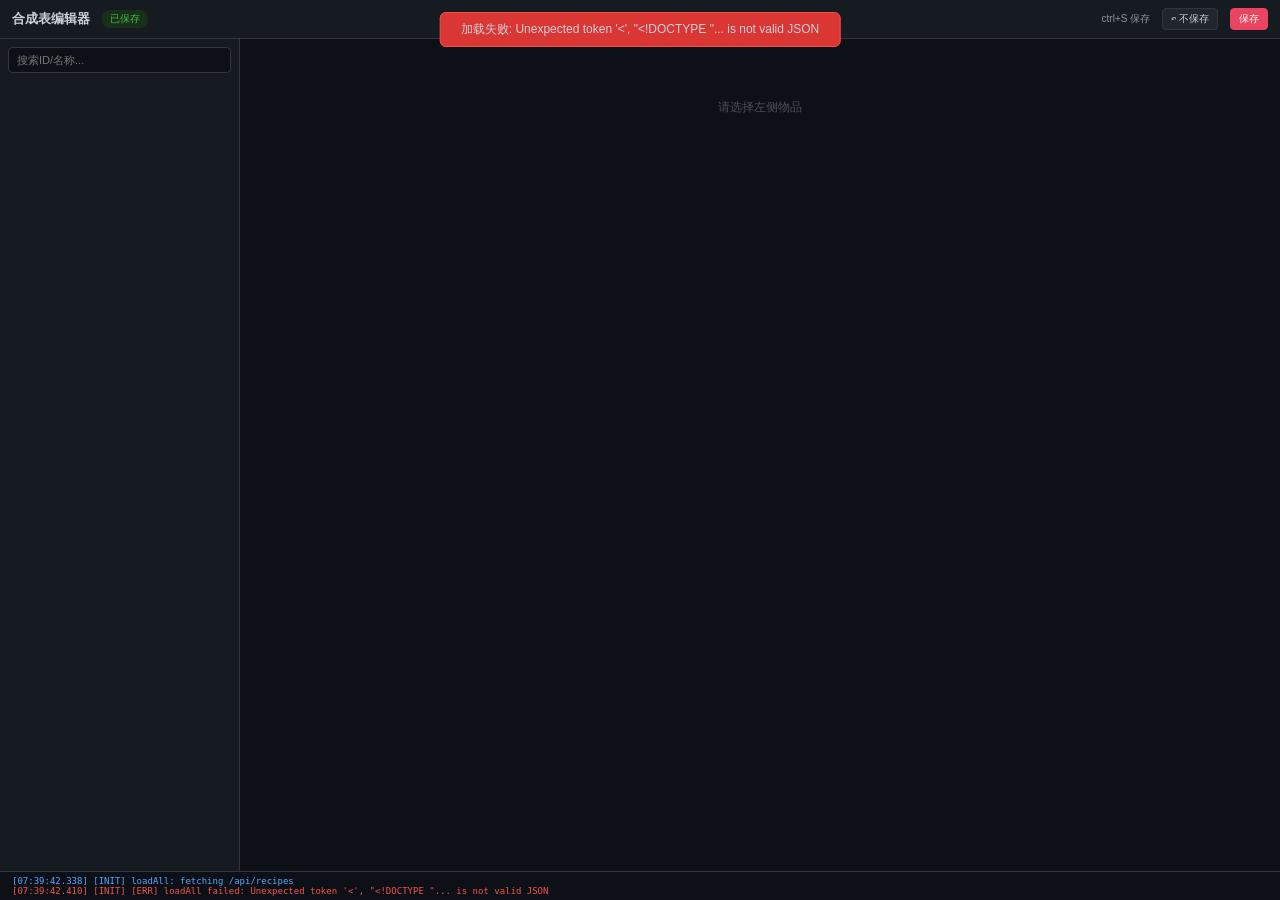
==== commit f99651a0: "fix: changeType裁剪多余slots、RecipeSnapshot保存恢复processingTime" ====
--- a/src/main/resources/web/recipes.html
+++ b/src/main/resources/web/recipes.html
@@ -474,6 +474,7 @@
   currentTypeKey = key;
   var info = getTypeInfo(key);
   while (slots.length < info.slots) slots.push(null);
+  trimOverflowSlots();
   renderTypeList();
   renderGrid();
   updateYaml();
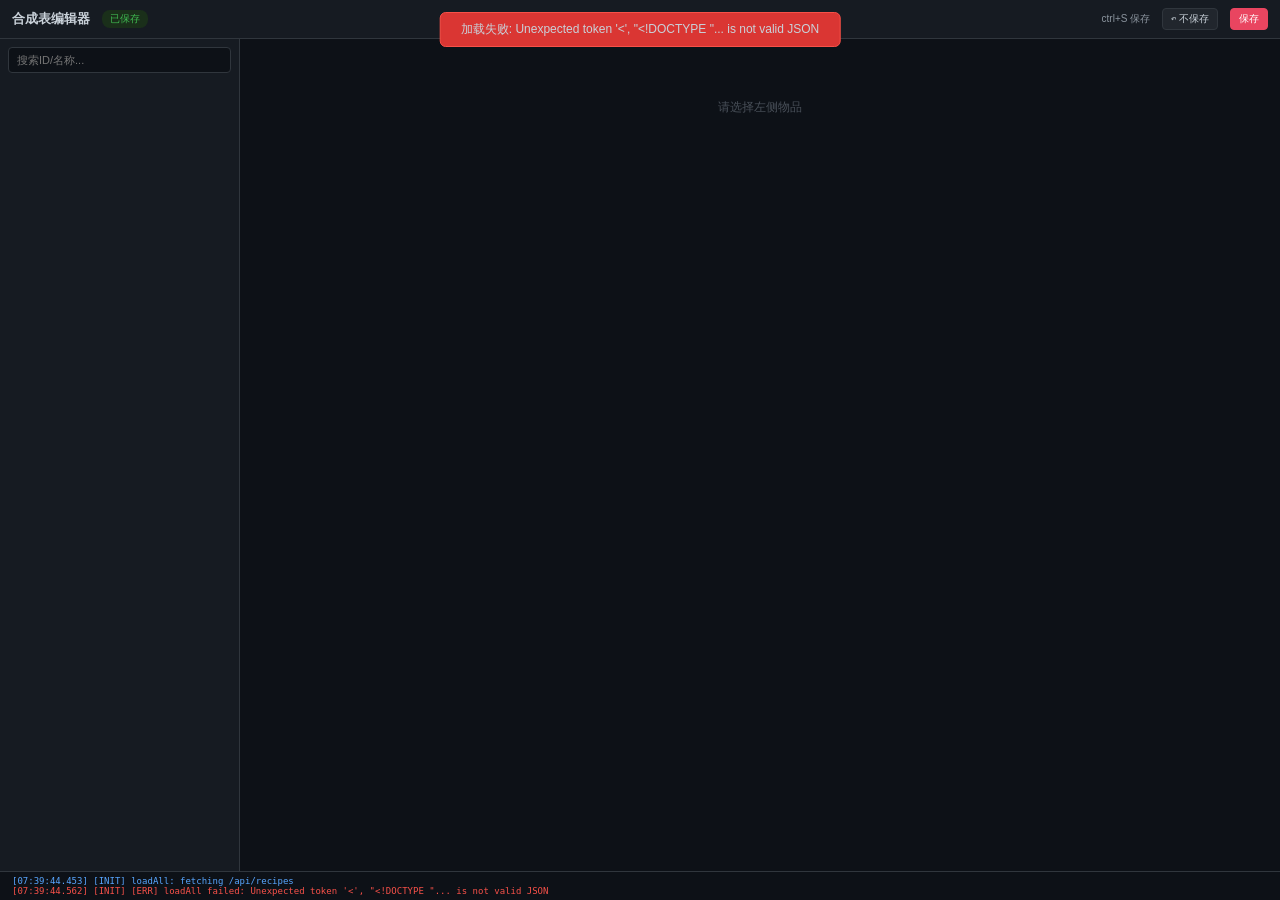
==== commit 84c5dff9: "fix: 修复第三十二轮自审查问题（firstRecipe用过滤后列表、删除重复jsonStringList、Toast文案修正）" ====
--- a/src/main/resources/web/recipes.html
+++ b/src/main/resources/web/recipes.html
@@ -665,10 +665,10 @@
   var savingItemId = selectedItemId;
   var savingItemName = originalItemName;
   var savingDirtyVersion = dirtyVersion;
-  var firstRecipe = recipesData[0];
   var recipeList = recipesData.filter(function(r){return !isNullRecipeType(r.type);}).map(function(r){
     return {type: r.type, input: r.input, output: r.output, outputAmount: r.outputAmount || 1, processingTime: r.processingTime || 0};
   });
+  var firstRecipe = recipeList[0];
   var payload = {items:{}};
   payload.items[savingItemId] = {recipes: recipeList};
 
